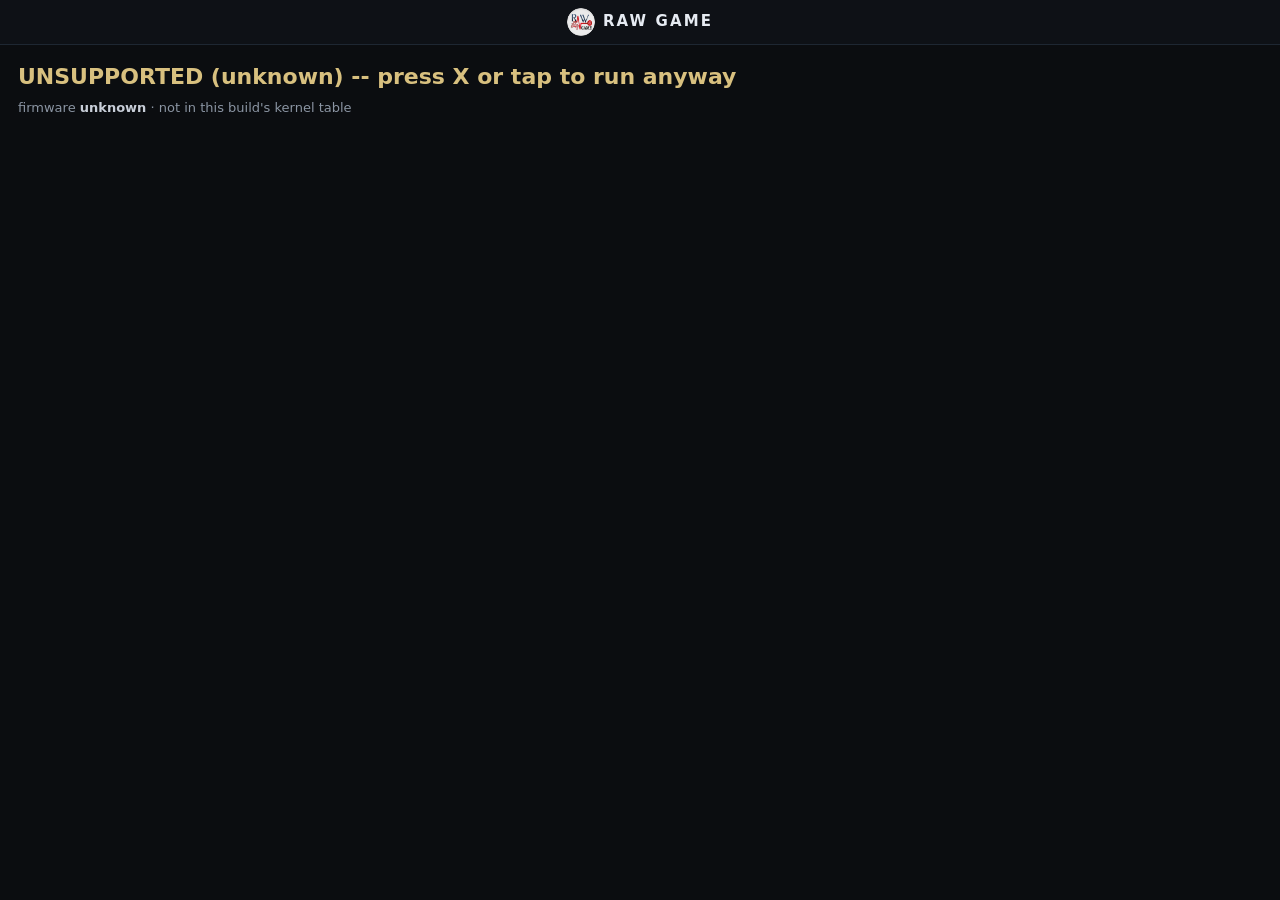
==== PS4/index.html @ 9eeade4a "Add files via upload" ====
<!DOCTYPE html>
<html lang="en" manifest="cache.appcache">
<head>
<meta charset="utf-8">
<meta name="viewport" content="width=device-width,initial-scale=1">
<title>RAW GAME</title>
<style>
  html, body { margin:0; padding:0; background:#0b0d10; color:#c8ced8;
               font:15px/1.45 "Segoe UI", system-ui, sans-serif; }
  #wrap { padding:16px 18px; }
  #state { font-size:22px; font-weight:700; margin:0 0 6px; }
  #det { font-size:13px; color:#8b95a3; margin:0 0 4px; }
  #det b { color:#c8ced8; font-weight:600; }
  #cache { font-size:12px; color:#5c6672; margin:0 0 10px; min-height:14px; }
  #cache.cacheok { color:#7fd0a0; }
  .ok { color:#7fd0a0; } .bad { color:#d08a7f; } .warn { color:#d8c07f; }
  #brand { text-align:center; padding:8px 10px; background:#0e1116;
           border-bottom:1px solid #1e2732; }
  #brand img { width:28px; height:28px; margin-right:8px; border-radius:50%;
               vertical-align:middle; }
  #brand b { font-size:15px; font-weight:700; letter-spacing:.14em;
             color:#e6ebf2; vertical-align:middle; }
</style>
</head>
<body>
<div id="brand"><img src="[data-uri]" alt="" width="28" height="28"><b>RAW GAME</b></div>
<div id="wrap">
  <div id="state">detecting firmware...</div>
  <div id="det"></div>
  <div id="cache"></div>
</div>

<script>
(function () {
    var stateEl = document.getElementById("state");
    var detEl = document.getElementById("det");
    var cacheEl = document.getElementById("cache");
    function setState(t, c) { stateEl.textContent = t; stateEl.className = c || ""; }
    function setCache(t, ok) { cacheEl.textContent = t; cacheEl.className = ok ? "cacheok" : ""; }
    var params = new URLSearchParams(location.search);

    // Firmwares this build has a MEASURED kernel table for. jb.js still runs its
    // own kernel-table-present gate, so this is UX only -- an unlisted firmware
    // can still be launched with a tap. KEEP IN SYNC with ps4_offsets.js: add a
    // fwnum here in the SAME commit that fills that firmware's kernel RVAs.
    // The PS4 reports its minor as two hex digits in the UA (13.52 -> minor 0x52).
    var SUPPORTED = { 1302: 1, 1304: 1, 1350: 1, 1352: 1 }; // all measured on hardware

    var key = null, fwnum = null;
    var m = /PlayStation\s+4[\/ ](\d+)\.(\d+)/.exec(navigator.userAgent);
    if (m) {
        var ms = parseInt(m[2], 16).toString(16);
        if (ms.length < 2) ms = "0" + ms;
        key = m[1] + "." + ms;
        fwnum = parseInt(m[1], 10) * 100 + parseInt(ms, 10);
    }

    var forced = params.get("force") === "1";
    var supported = forced || (fwnum !== null && SUPPORTED[fwnum] === 1);
    detEl.innerHTML = "firmware <b>" + (key || "unknown") + "</b>"
        + (supported ? " &middot; <b>supported</b>"
                     : " &middot; not in this build's kernel table");

    var target = "jb.html" + location.search;
    function go() { setState("loading jailbreak...", "warn"); location.replace(target); }

    function waitForTap(msg, action) {
        setState(msg, "warn");
        function fire() {
            window.removeEventListener("click", fire);
            window.removeEventListener("keydown", fire);
            action();
        }
        window.addEventListener("click", fire);
        window.addEventListener("keydown", fire);
    }

    // Off-target consoles are not launched automatically -- one tap still runs
    // it, so a user-agent quirk on the real 13.52 console can never lock it out.
    if (!supported) {
        setState("UNSUPPORTED FIRMWARE", "bad");
        waitForTap("UNSUPPORTED (" + (key || "unknown") + ") -- press X or tap to run anyway", go);
        return;
    }

    var ac = window.applicationCache;
    if (!ac || !document.documentElement.hasAttribute("manifest")) {
        go();
    } else if (!navigator.onLine) {
        setCache("offline -- from cache", true);
        go();
    } else if (ac.status === ac.IDLE) {
        setCache("cached", true);
        go();
    } else if (ac.status === ac.UPDATEREADY) {
        try { ac.swapCache(); } catch (e) {}
        setCache("update downloaded", true);
        waitForTap("UPDATE READY -- press X or tap to reload & run",
                   function () { location.reload(); });
    } else {
        setCache("checking cache...");
        ac.addEventListener("downloading",
            function () { setCache("caching for offline (first run)..."); }, false);
        ac.addEventListener("progress", function (e) {
            if (e && e.total)
                setCache("caching " + Math.round((e.loaded / e.total) * 100) + "%");
        }, false);
        ac.addEventListener("cached", function () {
            setCache("cached for offline use", true);
            waitForTap("CACHED (first run) -- press X or tap to run", go);
        }, false);
        ac.addEventListener("updateready", function () {
            try { ac.swapCache(); } catch (e) {}
            setCache("update downloaded", true);
            waitForTap("UPDATE READY -- press X or tap to reload & run",
                       function () { location.reload(); });
        }, false);
        ac.addEventListener("noupdate", function () {
            setCache("cached -- offline ready", true);
            go();
        }, false);
        ac.addEventListener("error", function () {
            setCache("cache unavailable");
            waitForTap("CACHE FAILED -- press X or tap to run anyway", go);
        }, false);
        ac.addEventListener("obsolete", function () {
            setCache("cache obsolete");
            waitForTap("CACHE OBSOLETE -- press X or tap to run", go);
        }, false);
    }
})();
</script>
</body>
</html>
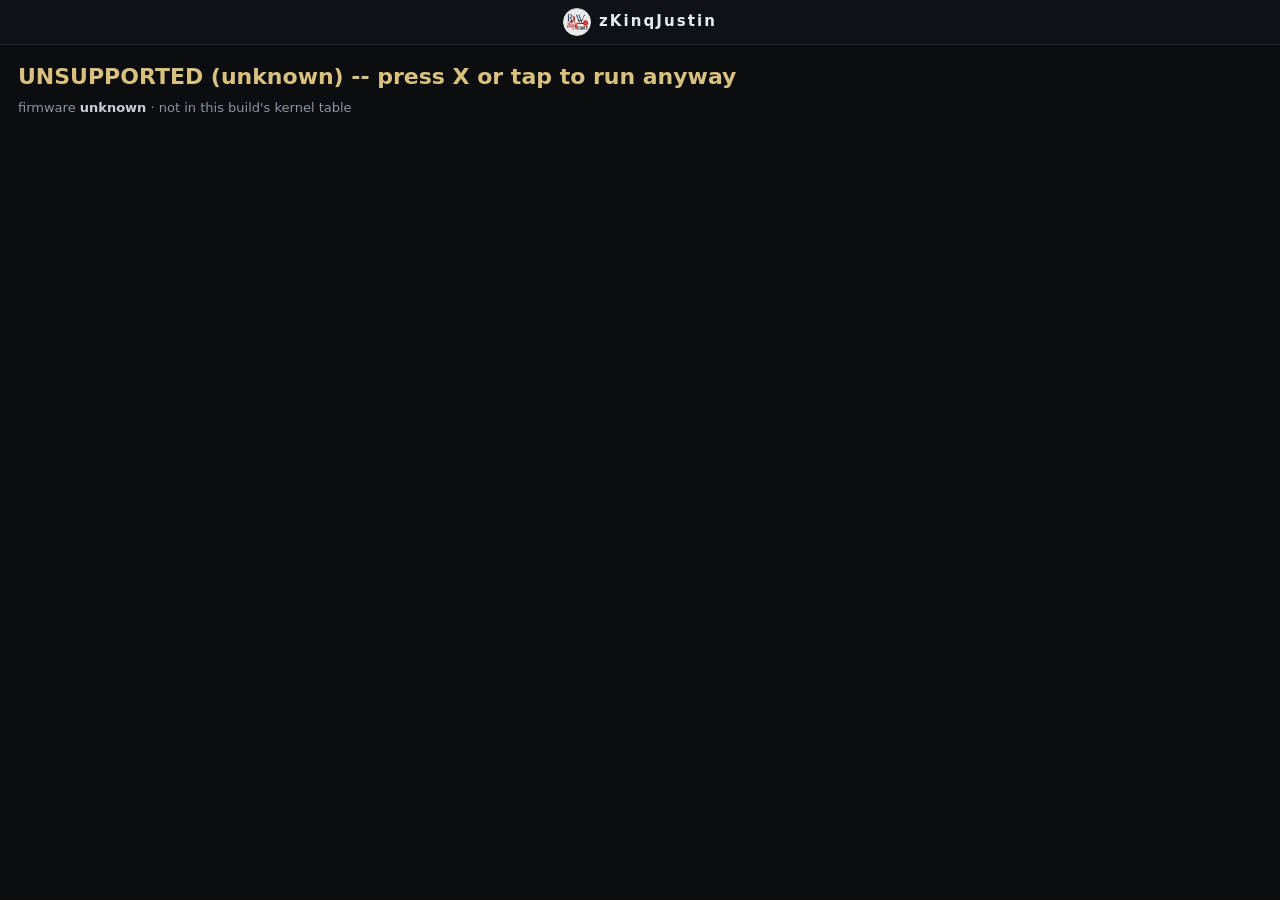
==== commit bebdf98b: "Update index.html" ====
--- a/PS4/index.html
+++ b/PS4/index.html
@@ -3,7 +3,7 @@
 <head>
 <meta charset="utf-8">
 <meta name="viewport" content="width=device-width,initial-scale=1">
-<title>RAW GAME</title>
+<title>zKinqJustin</title>
 <style>
   html, body { margin:0; padding:0; background:#0b0d10; color:#c8ced8;
                font:15px/1.45 "Segoe UI", system-ui, sans-serif; }
@@ -23,7 +23,7 @@
 </style>
 </head>
 <body>
-<div id="brand"><img src="[data-uri]" alt="" width="28" height="28"><b>RAW GAME</b></div>
+<div id="brand"><img src="[data-uri]" alt="" width="28" height="28"><b>zKinqJustin</b></div>
 <div id="wrap">
   <div id="state">detecting firmware...</div>
   <div id="det"></div>
